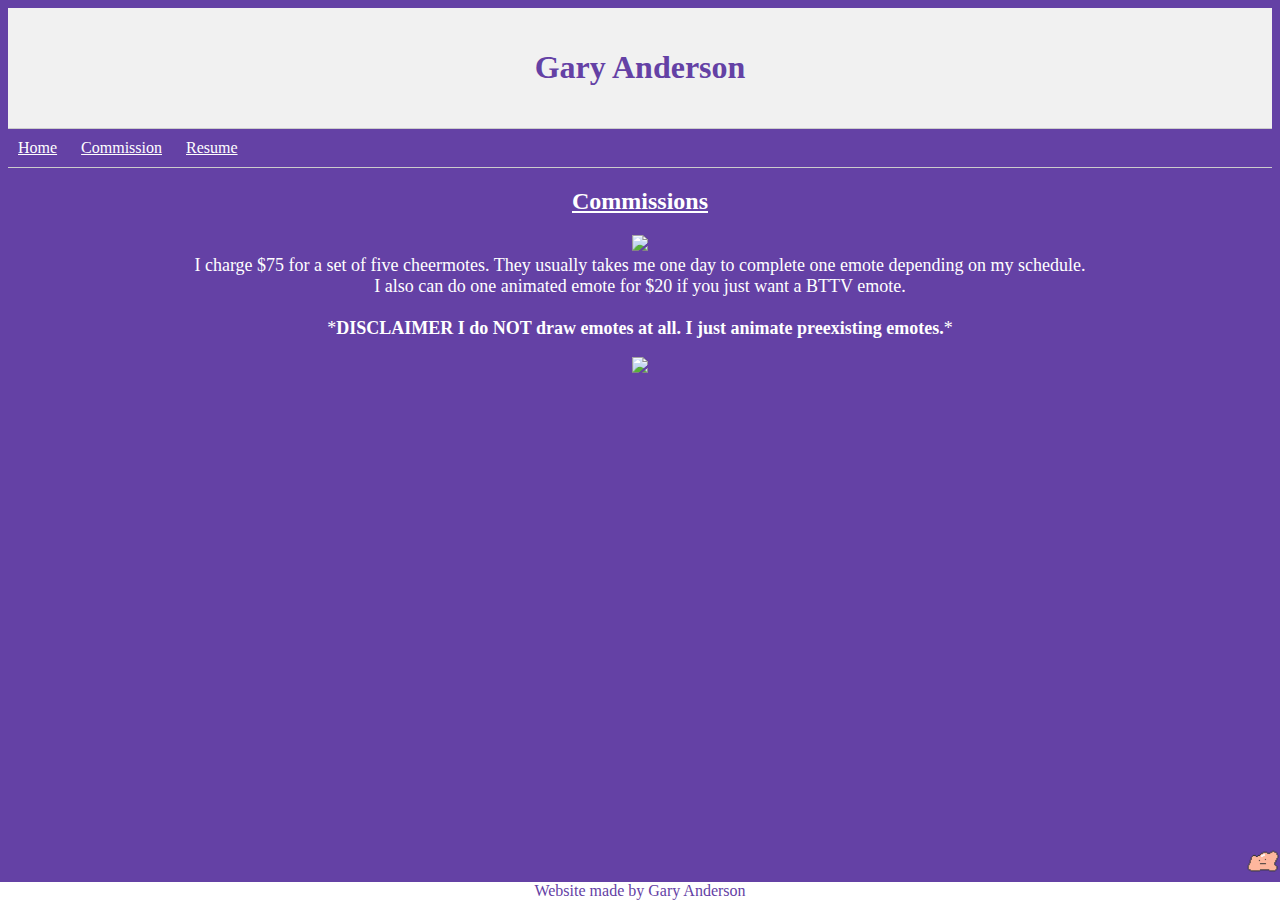
==== commission.html @ 45374601 "fixed font colors" ====
<!DOCTYPE html>
<html lang="en">

<head>
    <title>Tha Gary</title>
    <link rel="stylesheet" type="text/css" href="mycss.css">
    <link rel="icon" href="https://i.imgur.com/YyPVn8l.png">
    <link rel="stylesheet" href="https://stackpath.bootstrapcdn.com/bootstrap/4.1.3/css/bootstrap.min.css" integrity="sha384-MCw98/SFnGE8fJT3GXwEOngsV7Zt27NXFoaoApmYm81iuXoPkFOJwJ8ERdknLPMO" crossorigin="anonymous">
</head>
<div class="header">
<h1>Gary Anderson</h1>
</div>


<!-- Body -->
<body class="body">
    <ul class="nav">
        <li><a href="index.html">Home</a></li>
        <li><a href="commission.html">Commission</a></li>
        <li><a href="resume.html">Resume</a></li> 
    </ul>
	<font color="white">
  <center>
    <h2><u>Commissions</u></h2>
    <a target="_blank" href="https://mail.google.com/mail/?view=cm&fs=1&tf=1&to=garyanderson31591@gmail.com&body=Hey :)">
      <img src="https://i.imgur.com/KoL9hpB.png">
    </a>


    <br>
    <font size="4">
      I charge $75 for a set of five cheermotes. They usually takes me one day to complete one emote depending on my schedule. 
      <br>I also can do one animated emote for $20 if you just want a BTTV emote. 
      <br><br>*<b>DISCLAIMER I do NOT draw emotes at all. I just animate preexisting emotes.</b>*
    </font>
      <br>
      <br>
    	<img src="media/commissions.gif" width="auto">
      <div class="fixedbutton">
        <a href="secret.html"><img src="media/secret/Ditto.gif" height="30px"></a>
      </div>                         
</center>
<!-- javascript -->
<script src="https://code.jquery.com/jquery-3.3.1.slim.min.js" integrity="sha384-q8i/X+965DzO0rT7abK41JStQIAqVgRVzpbzo5smXKp4YfRvH+8abtTE1Pi6jizo" crossorigin="anonymous"></script>
<script src="https://cdnjs.cloudflare.com/ajax/libs/popper.js/1.14.3/umd/popper.min.js" integrity="sha384-ZMP7rVo3mIykV+2+9J3UJ46jBk0WLaUAdn689aCwoqbBJiSnjAK/l8WvCWPIPm49" crossorigin="anonymous"></script>
<script src="https://stackpath.bootstrapcdn.com/bootstrap/4.1.3/js/bootstrap.min.js" integrity="sha384-ChfqqxuZUCnJSK3+MXmPNIyE6ZbWh2IMqE241rYiqJxyMiZ6OW/JmZQ5stwEULTy" crossorigin="anonymous"></script>
</body>
<!-- BODY END -->

<!-- footer -->
<div class="footer">Website made by Gary Anderson</div>
<!-- footer -->

</html>
---- mycss.css ----
.fixedbutton {
    position: fixed;
    bottom: 20px;
    right: 0px; 
}
.footer {
    position: fixed;
    left: 0;
    bottom: 0;
    width: 100%;
    background-color: white;
    color: #6441a5;
    text-align: center;
}
.header {
    background-color: #f1f1f1;
    padding: 20px;
    text-align: center;
    color: #6441a5
}
.body {
  background-color: #6441a5;
  color: white;
}
.social img {
    height: auto;
    border: 4px solid #555;
    padding: 1px;
    margin: 0 10px 10px 0;
    float: none;

}
.social img:hover {
    border: 4px solid #fff;
    cursor:pointer;
}
h1 {
  color: #6441a5
}
.nav{
    border:0px solid #ccc;
    border-width:1px 0;
    list-style:none;
    margin:0;
    padding:0;
}
.nav li{
    display:inline;
}
.nav a{
    display:inline-block;
    padding:10px;
}
.background {
  position: absolute;
  top: 0;
  left: 0;
  right: 0;
  bottom: 0;
  animation: bg-animation 10s infinite;
}

@-webkit-keyframes bg-animation {
  0% {
    background-color: green;
  }
  15% {
    background-color: blue;
  }
  30% {
    background-color: purple;
  }
  45% {
    background-color: pink;
  }
  60% {
    background-color: brown;
  }
  75% {
    background-color: red;
  }
  90% {
    background-color: yellow;
  }
  100% {
    background-color: green;
  }
}

@keyframes bg-animation {
  0% {
    background-color: yellow;
  }
  15% {
    background-color: green;
  }
  30% {
    background-color: blue;
  }
  45% {
    background-color: purple;
  }
  60% {
    background-color: pink;
  }
  75% {
    background-color: brown;
  }
  90% {
    background-color: red;
  }
  100% {
    background-color: yellow;
  }
}

a:active {
    color: white;
}
a:link {
    color: white;
}
a:visited {
    color: white;
}
a:hover {
    color: yellow;
}
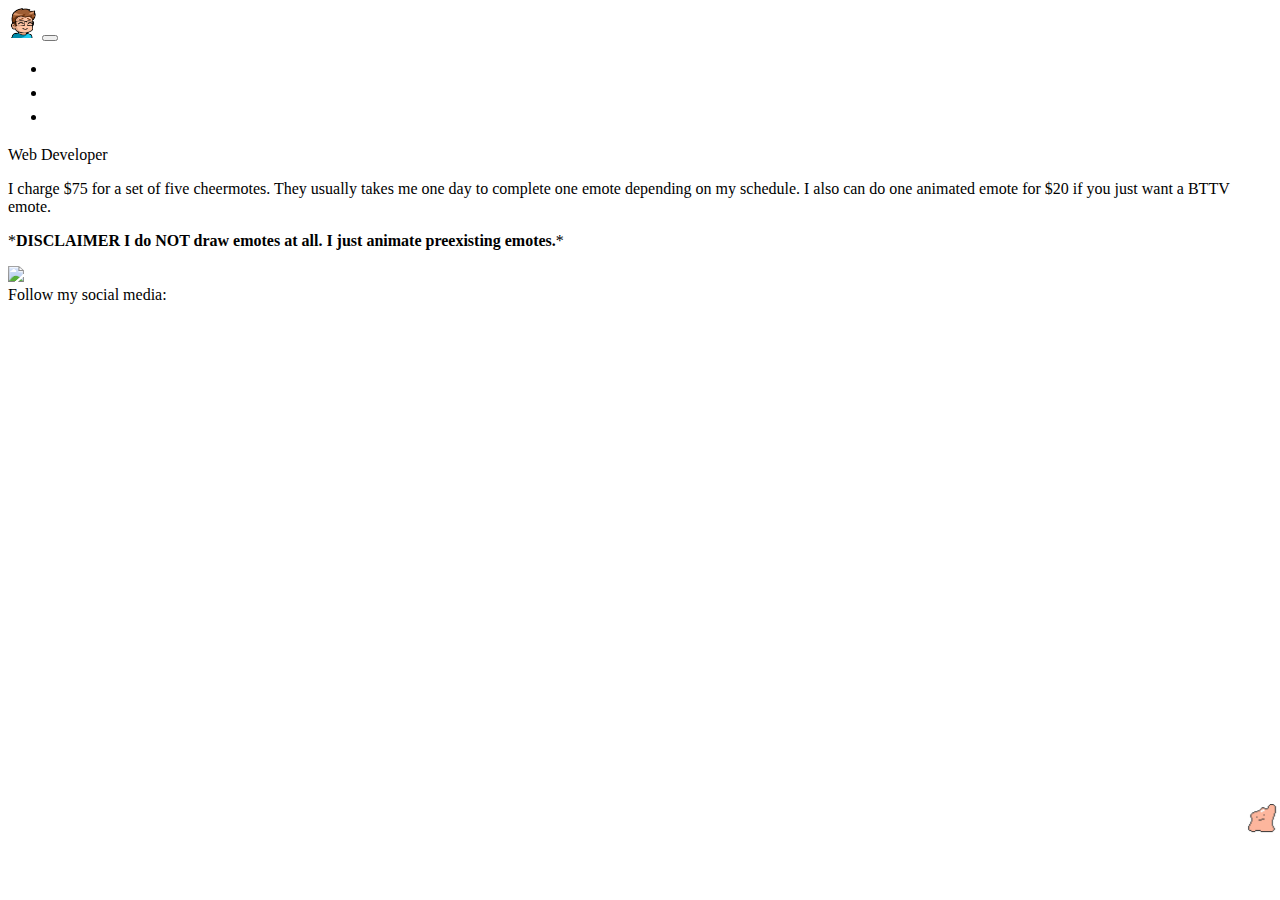
==== commit a199168f: "added more bootstrap items" ====
--- a/commission.html
+++ b/commission.html
@@ -1,54 +1,85 @@
 <!DOCTYPE html>
-<html lang="en">
+<html>
 
 <head>
-    <title>Tha Gary</title>
-    <link rel="stylesheet" type="text/css" href="mycss.css">
-    <link rel="icon" href="https://i.imgur.com/YyPVn8l.png">
-    <link rel="stylesheet" href="https://stackpath.bootstrapcdn.com/bootstrap/4.1.3/css/bootstrap.min.css" integrity="sha384-MCw98/SFnGE8fJT3GXwEOngsV7Zt27NXFoaoApmYm81iuXoPkFOJwJ8ERdknLPMO" crossorigin="anonymous">
+  <meta charset="utf-8" />
+  <meta http-equiv="X-UA-Compatible" content="IE=edge">
+  <title>Tha Gary</title>
+  <link rel="stylesheet" type="text/css" media="screen" href="main.css" />
+  <link rel="stylesheet" href="https://stackpath.bootstrapcdn.com/bootstrap/4.1.3/css/bootstrap.min.css" integrity="sha384-MCw98/SFnGE8fJT3GXwEOngsV7Zt27NXFoaoApmYm81iuXoPkFOJwJ8ERdknLPMO"
+    crossorigin="anonymous">
+    <link href="https://fonts.googleapis.com/css?family=Indie+Flower" rel="stylesheet">
 </head>
-<div class="header">
-<h1>Gary Anderson</h1>
-</div>
+
+<body class="bg-secondary">
+  <nav class="navbar navbar-expand-lg navbar-dark bg-dark">
+    <a class="navbar-brand" href="#"><img src="media/my-avi.png" height="30px" width="auto"></a>
+    <button class="navbar-toggler" type="button" data-toggle="collapse" data-target="#navbarText" aria-controls="navbarText"
+      aria-expanded="false" aria-label="Toggle navigation">
+      <span class="navbar-toggler-icon"></span>
+    </button>
+    <div class="collapse navbar-collapse" id="navbarText">
+      <ul class="navbar-nav mr-auto">
+        <li class="nav-item">
+          <a class="nav-link" href="index.html">Home</a>
+        </li>
+        <li class="nav-item active">
+          <a class="nav-link" href="commission.html">Commissions <span class="sr-only">(current)</span></a>
+        </li>
+        <li class="nav-item">
+          <a class="nav-link" href="resume.html">Resume</a>
+        </li>
+      </ul>
+      <span class="navbar-text">
+        Web Developer
+      </span>
+    </div>
+  </nav>
+  <main>
+    <div class="container my-3">
+      <div class="media">
+        <div class="card mb-3 bg-dark">
+          <div class="card-body border-info">
+            <div class="media">
+                <div class="media-body text-white">
+                  <p>I charge $75 for a set of five cheermotes. They usually takes me one day to complete one emote
+                  depending on my schedule.
+                  I also can do one animated emote for $20 if you just want a BTTV emote.</p>
+                  <p>*<b>DISCLAIMER I do NOT draw emotes at all. I just animate preexisting emotes.</b>*</p>
+                    <img src="media/commissions.gif" width="auto">
+                    <div class="fixedbutton">
+                      <a href="secret.html"><img src="media/secret/Ditto.gif" height="30px"></a>
+                    </div>
+                </div>
+            </div>
+          </div>
+        </div>
+      </div>
+    </div>
+  </main>
+
+  <!-- Footer -->
+  <footer class="footer fixed-bottom bg-dark justify-content-end col-12">
+
+    <!-- Copyright -->
+    <div class="footer-copyright text-center py-3 text-white">Follow my social media:
+      <a href="https://thagary.com">ThaGary.com</a>
+    </div>
+    <!-- Copyright -->
+
+  </footer>
+  <!-- Footer -->
 
 
-<!-- Body -->
-<body class="body">
-    <ul class="nav">
-        <li><a href="index.html">Home</a></li>
-        <li><a href="commission.html">Commission</a></li>
-        <li><a href="resume.html">Resume</a></li> 
-    </ul>
-	<font color="white">
-  <center>
-    <h2><u>Commissions</u></h2>
-    <a target="_blank" href="https://mail.google.com/mail/?view=cm&fs=1&tf=1&to=garyanderson31591@gmail.com&body=Hey :)">
-      <img src="https://i.imgur.com/KoL9hpB.png">
-    </a>
+  <script src="https://code.jquery.com/jquery-3.3.1.slim.min.js" integrity="sha384-q8i/X+965DzO0rT7abK41JStQIAqVgRVzpbzo5smXKp4YfRvH+8abtTE1Pi6jizo"
+    crossorigin="anonymous"></script>
+  <script src="https://cdnjs.cloudflare.com/ajax/libs/popper.js/1.14.3/umd/popper.min.js" integrity="sha384-ZMP7rVo3mIykV+2+9J3UJ46jBk0WLaUAdn689aCwoqbBJiSnjAK/l8WvCWPIPm49"
+    crossorigin="anonymous"></script>
+  <script src="https://stackpath.bootstrapcdn.com/bootstrap/4.1.3/js/bootstrap.min.js" integrity="sha384-ChfqqxuZUCnJSK3+MXmPNIyE6ZbWh2IMqE241rYiqJxyMiZ6OW/JmZQ5stwEULTy"
+    crossorigin="anonymous"></script>
 
 
-    <br>
-    <font size="4">
-      I charge $75 for a set of five cheermotes. They usually takes me one day to complete one emote depending on my schedule. 
-      <br>I also can do one animated emote for $20 if you just want a BTTV emote. 
-      <br><br>*<b>DISCLAIMER I do NOT draw emotes at all. I just animate preexisting emotes.</b>*
-    </font>
-      <br>
-      <br>
-    	<img src="media/commissions.gif" width="auto">
-      <div class="fixedbutton">
-        <a href="secret.html"><img src="media/secret/Ditto.gif" height="30px"></a>
-      </div>                         
-</center>
-<!-- javascript -->
-<script src="https://code.jquery.com/jquery-3.3.1.slim.min.js" integrity="sha384-q8i/X+965DzO0rT7abK41JStQIAqVgRVzpbzo5smXKp4YfRvH+8abtTE1Pi6jizo" crossorigin="anonymous"></script>
-<script src="https://cdnjs.cloudflare.com/ajax/libs/popper.js/1.14.3/umd/popper.min.js" integrity="sha384-ZMP7rVo3mIykV+2+9J3UJ46jBk0WLaUAdn689aCwoqbBJiSnjAK/l8WvCWPIPm49" crossorigin="anonymous"></script>
-<script src="https://stackpath.bootstrapcdn.com/bootstrap/4.1.3/js/bootstrap.min.js" integrity="sha384-ChfqqxuZUCnJSK3+MXmPNIyE6ZbWh2IMqE241rYiqJxyMiZ6OW/JmZQ5stwEULTy" crossorigin="anonymous"></script>
+
 </body>
-<!-- BODY END -->
-
-<!-- footer -->
-<div class="footer">Website made by Gary Anderson</div>
-<!-- footer -->
 
 </html>--- a/main.css
+++ b/main.css
@@ -0,0 +1,82 @@
+nav .nav-item {
+    font-family: 'Indie Flower', cursive;
+}
+main h4, main h1, body, footer  {
+    font-family: 'Jua';
+}
+.media-body p {
+    font-family: 'Jua';
+}
+.fixedbutton {
+    position: fixed;
+    bottom: 7%;
+    right: 0.1%; 
+}
+@-webkit-keyframes bg-animation {
+    0% {
+      background-color: green;
+    }
+    15% {
+      background-color: blue;
+    }
+    30% {
+      background-color: purple;
+    }
+    45% {
+      background-color: pink;
+    }
+    60% {
+      background-color: brown;
+    }
+    75% {
+      background-color: red;
+    }
+    90% {
+      background-color: yellow;
+    }
+    100% {
+      background-color: green;
+    }
+  }
+  
+  @keyframes bg-animation {
+    0% {
+      background-color: yellow;
+    }
+    15% {
+      background-color: green;
+    }
+    30% {
+      background-color: blue;
+    }
+    45% {
+      background-color: purple;
+    }
+    60% {
+      background-color: pink;
+    }
+    75% {
+      background-color: brown;
+    }
+    90% {
+      background-color: red;
+    }
+    100% {
+      background-color: yellow;
+    }
+  }
+  
+  a:active {
+      color: white;
+  }
+  a:link {
+      color: white;
+      font-style: italic;
+  }
+  a:visited {
+      color: white;
+  }
+  a:hover {
+      color: white;
+  }
+  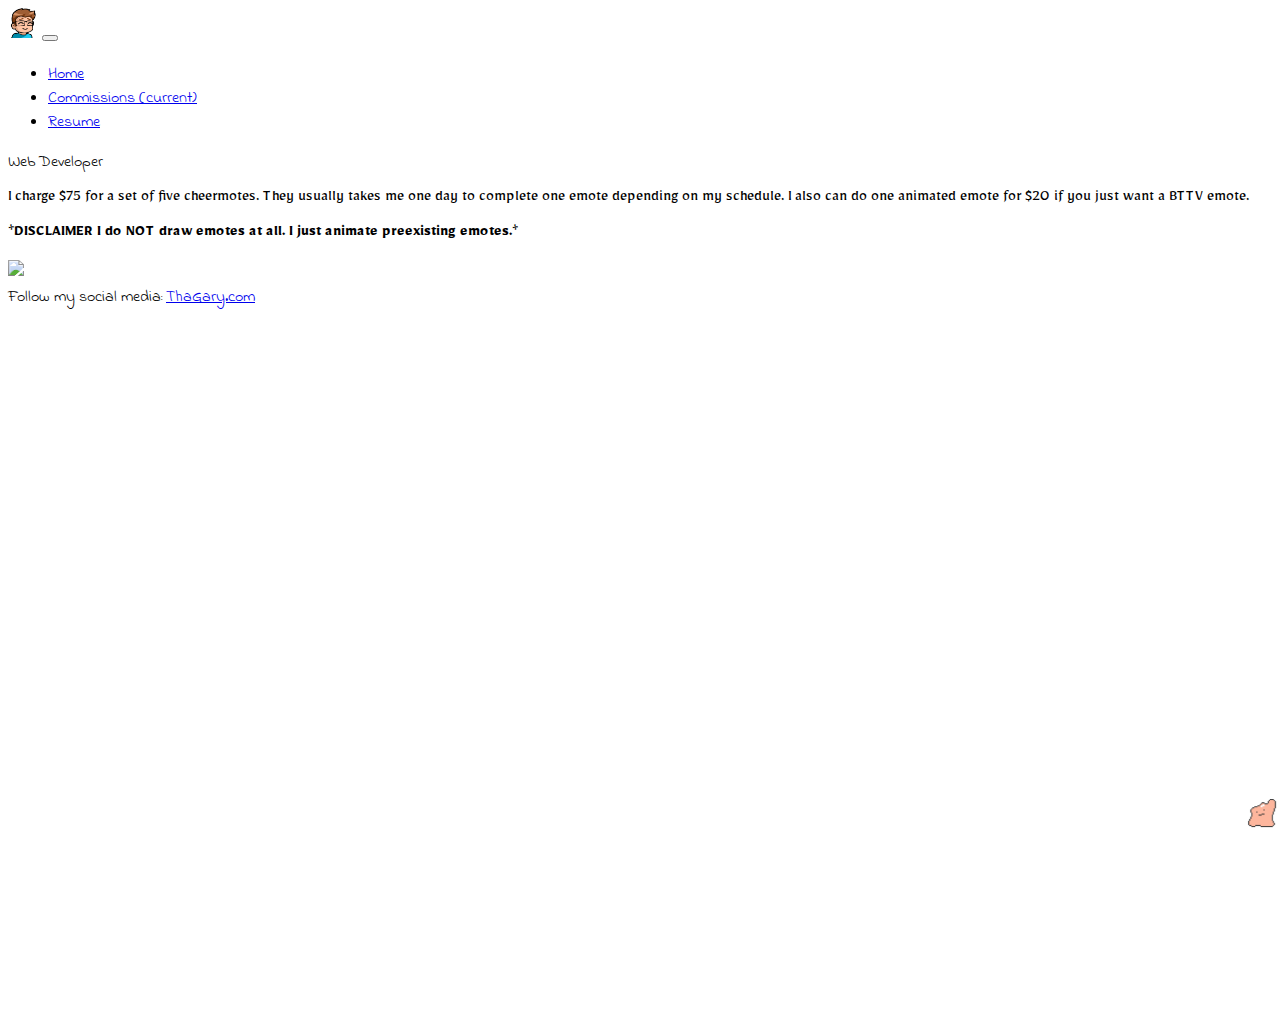
==== commit 89ccb202: "added cards" ====
--- a/commission.html
+++ b/commission.html
@@ -8,7 +8,8 @@
   <link rel="stylesheet" type="text/css" media="screen" href="main.css" />
   <link rel="stylesheet" href="https://stackpath.bootstrapcdn.com/bootstrap/4.1.3/css/bootstrap.min.css" integrity="sha384-MCw98/SFnGE8fJT3GXwEOngsV7Zt27NXFoaoApmYm81iuXoPkFOJwJ8ERdknLPMO"
     crossorigin="anonymous">
-    <link href="https://fonts.googleapis.com/css?family=Indie+Flower" rel="stylesheet">
+  <link href="https://fonts.googleapis.com/css?family=Indie+Flower" rel="stylesheet">
+  <link href="https://fonts.googleapis.com/css?family=Mirza" rel="stylesheet">
 </head>
 
 <body class="bg-secondary">
@@ -41,16 +42,16 @@
         <div class="card mb-3 bg-dark">
           <div class="card-body border-info">
             <div class="media">
-                <div class="media-body text-white">
-                  <p>I charge $75 for a set of five cheermotes. They usually takes me one day to complete one emote
+              <div class="media-body text-white">
+                <p>I charge $75 for a set of five cheermotes. They usually takes me one day to complete one emote
                   depending on my schedule.
                   I also can do one animated emote for $20 if you just want a BTTV emote.</p>
-                  <p>*<b>DISCLAIMER I do NOT draw emotes at all. I just animate preexisting emotes.</b>*</p>
-                    <img src="media/commissions.gif" width="auto">
-                    <div class="fixedbutton">
-                      <a href="secret.html"><img src="media/secret/Ditto.gif" height="30px"></a>
-                    </div>
+                <p>*<b>DISCLAIMER I do NOT draw emotes at all. I just animate preexisting emotes.</b>*</p>
+                <img src="media/commissions.gif" width="auto">
+                <div class="fixedbutton">
+                  <a href="secret.html"><img src="media/secret/Ditto.gif" height="30px"></a>
                 </div>
+              </div>
             </div>
           </div>
         </div>
--- a/main.css
+++ b/main.css
@@ -1,82 +1,12 @@
-nav .nav-item {
-    font-family: 'Indie Flower', cursive;
+nav, footer {
+    font-family: 'Indie Flower' !important;
 }
-main h4, main h1, body, footer  {
-    font-family: 'Jua';
-}
-.media-body p {
-    font-family: 'Jua';
+body {
+    font-family: 'Mirza' !important;
+    height: 1000px;
 }
 .fixedbutton {
     position: fixed;
     bottom: 7%;
     right: 0.1%; 
-}
-@-webkit-keyframes bg-animation {
-    0% {
-      background-color: green;
-    }
-    15% {
-      background-color: blue;
-    }
-    30% {
-      background-color: purple;
-    }
-    45% {
-      background-color: pink;
-    }
-    60% {
-      background-color: brown;
-    }
-    75% {
-      background-color: red;
-    }
-    90% {
-      background-color: yellow;
-    }
-    100% {
-      background-color: green;
-    }
-  }
-  
-  @keyframes bg-animation {
-    0% {
-      background-color: yellow;
-    }
-    15% {
-      background-color: green;
-    }
-    30% {
-      background-color: blue;
-    }
-    45% {
-      background-color: purple;
-    }
-    60% {
-      background-color: pink;
-    }
-    75% {
-      background-color: brown;
-    }
-    90% {
-      background-color: red;
-    }
-    100% {
-      background-color: yellow;
-    }
-  }
-  
-  a:active {
-      color: white;
-  }
-  a:link {
-      color: white;
-      font-style: italic;
-  }
-  a:visited {
-      color: white;
-  }
-  a:hover {
-      color: white;
-  }
-  +}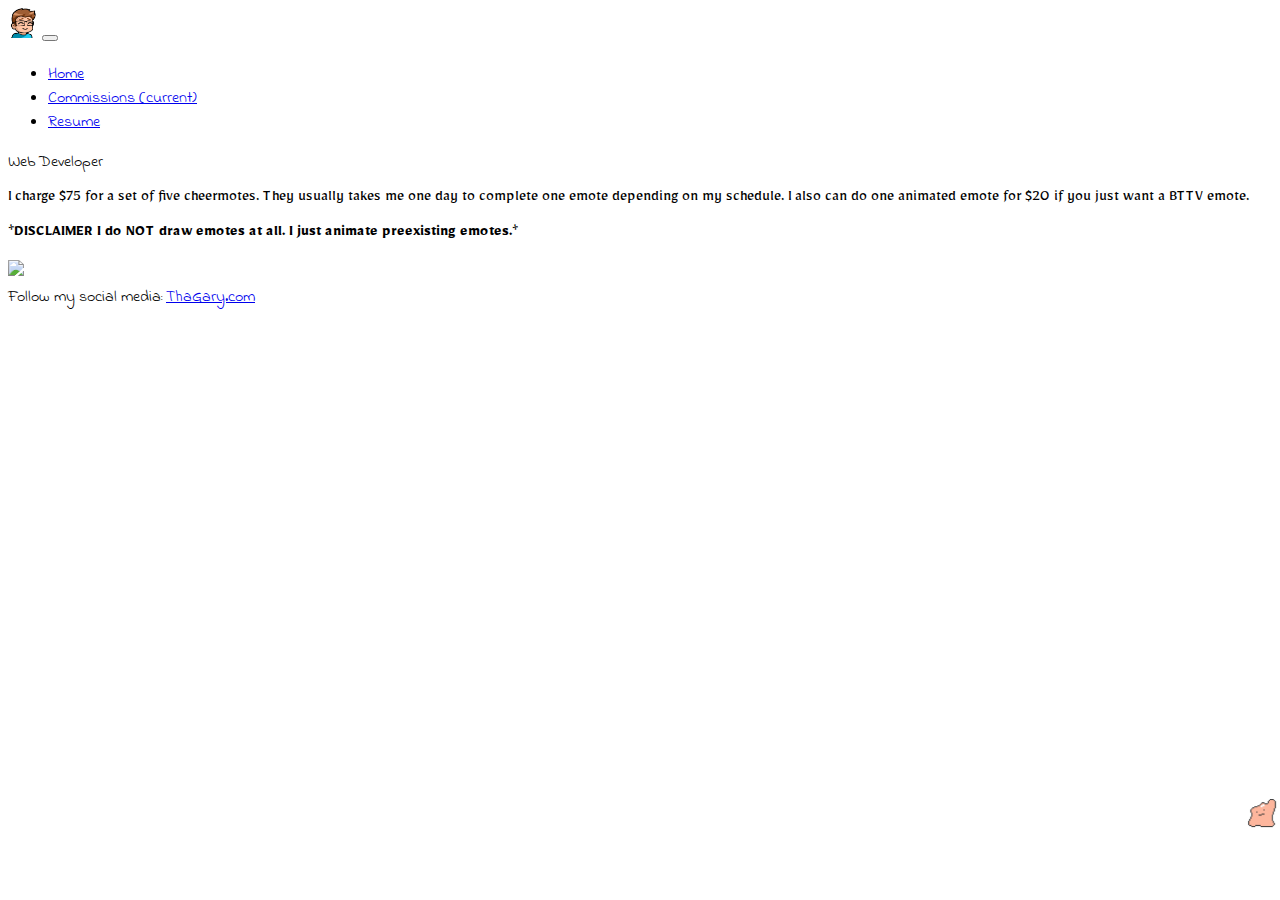
==== commit a691bd88: "added animations" ====
--- a/commission.html
+++ b/commission.html
@@ -4,6 +4,7 @@
 <head>
   <meta charset="utf-8" />
   <meta http-equiv="X-UA-Compatible" content="IE=edge">
+  <link rel="icon" href="media/my-avi.png">
   <title>Tha Gary</title>
   <link rel="stylesheet" type="text/css" media="screen" href="main.css" />
   <link rel="stylesheet" href="https://stackpath.bootstrapcdn.com/bootstrap/4.1.3/css/bootstrap.min.css" integrity="sha384-MCw98/SFnGE8fJT3GXwEOngsV7Zt27NXFoaoApmYm81iuXoPkFOJwJ8ERdknLPMO"
--- a/main.css
+++ b/main.css
@@ -3,10 +3,35 @@
 }
 body {
     font-family: 'Mirza' !important;
-    height: 1000px;
+    height: auto;
 }
 .fixedbutton {
     position: fixed;
     bottom: 7%;
     right: 0.1%; 
+}
+.small-cards{
+    animation: fadeUp 2s;
+}
+.big-card {
+    animation: slideIn 2s;
+}
+@keyframes fadeUp {
+    0% {
+        transform: translateY(300px)
+    }
+    100% {
+        transform: translateY(auto)
+    }
+}
+@keyframes slideIn {
+    0% {
+        transform: translateX(-1500px)
+    }
+    100% {
+        transform: translateX(auto)
+    }
+}
+::-webkit-scrollbar { 
+    display: none; 
 }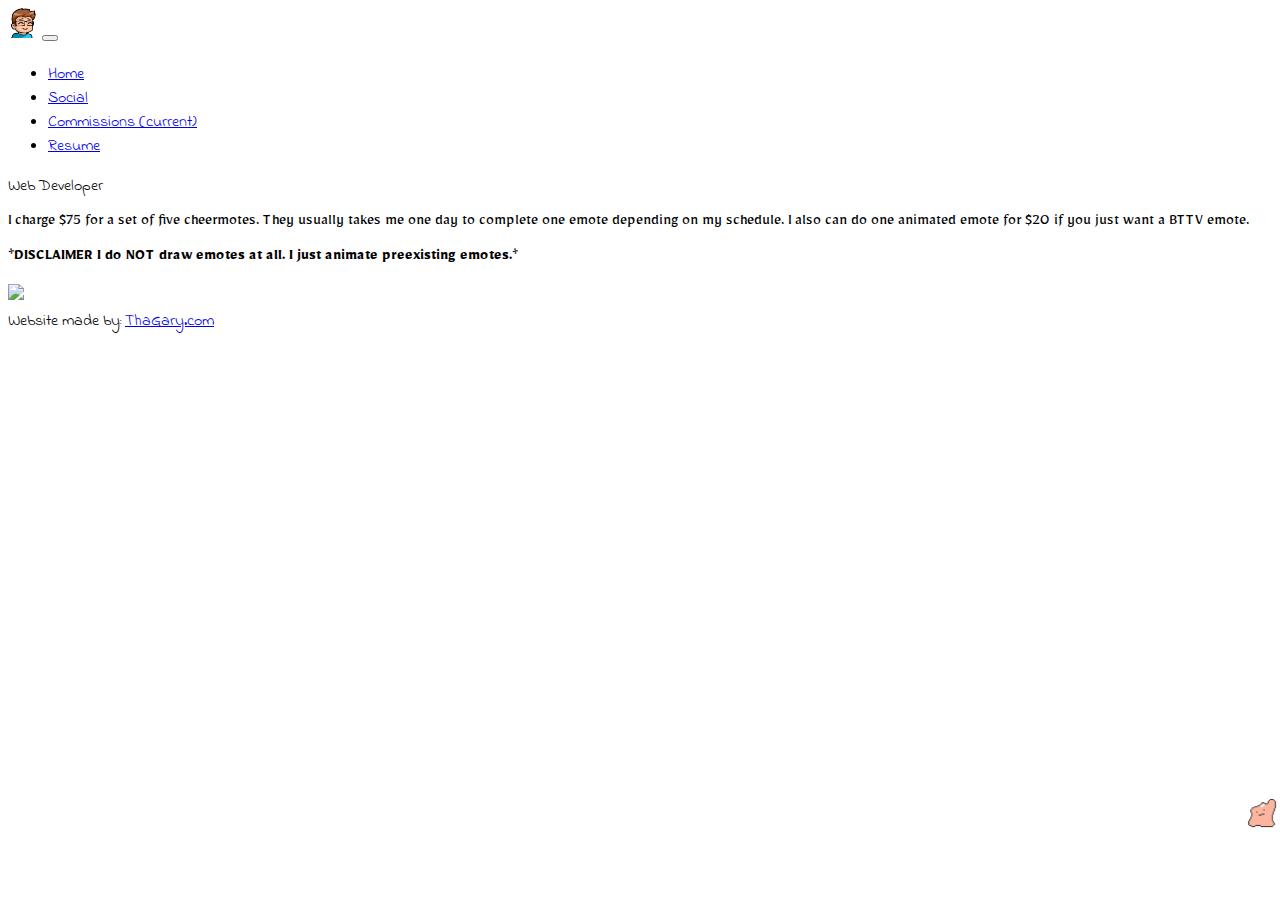
==== commit 1087c8f5: "added social page" ====
--- a/commission.html
+++ b/commission.html
@@ -25,6 +25,9 @@
         <li class="nav-item">
           <a class="nav-link" href="index.html">Home</a>
         </li>
+        <li class="nav-item">
+          <a class="nav-link" href="social.html">Social</a>
+        </li>
         <li class="nav-item active">
           <a class="nav-link" href="commission.html">Commissions <span class="sr-only">(current)</span></a>
         </li>
@@ -40,7 +43,7 @@
   <main>
     <div class="container my-3">
       <div class="media">
-        <div class="card mb-3 bg-dark">
+        <div class="card mb-3 bg-dark big-card">
           <div class="card-body border-info">
             <div class="media">
               <div class="media-body text-white">
@@ -49,39 +52,29 @@
                   I also can do one animated emote for $20 if you just want a BTTV emote.</p>
                 <p>*<b>DISCLAIMER I do NOT draw emotes at all. I just animate preexisting emotes.</b>*</p>
                 <img src="media/commissions.gif" width="auto">
-                <div class="fixedbutton">
-                  <a href="secret.html"><img src="media/secret/Ditto.gif" height="30px"></a>
-                </div>
               </div>
             </div>
           </div>
         </div>
       </div>
     </div>
+    <div class="fixedbutton">
+      <a href="secret.html"><img src="media/secret/Ditto.gif" height="30px"></a>
+    </div>
   </main>
-
   <!-- Footer -->
   <footer class="footer fixed-bottom bg-dark justify-content-end col-12">
-
-    <!-- Copyright -->
-    <div class="footer-copyright text-center py-3 text-white">Follow my social media:
+    <div class="footer-copyright text-center py-3 text-white">Website made by:
       <a href="https://thagary.com">ThaGary.com</a>
     </div>
-    <!-- Copyright -->
-
   </footer>
   <!-- Footer -->
-
-
   <script src="https://code.jquery.com/jquery-3.3.1.slim.min.js" integrity="sha384-q8i/X+965DzO0rT7abK41JStQIAqVgRVzpbzo5smXKp4YfRvH+8abtTE1Pi6jizo"
     crossorigin="anonymous"></script>
   <script src="https://cdnjs.cloudflare.com/ajax/libs/popper.js/1.14.3/umd/popper.min.js" integrity="sha384-ZMP7rVo3mIykV+2+9J3UJ46jBk0WLaUAdn689aCwoqbBJiSnjAK/l8WvCWPIPm49"
     crossorigin="anonymous"></script>
   <script src="https://stackpath.bootstrapcdn.com/bootstrap/4.1.3/js/bootstrap.min.js" integrity="sha384-ChfqqxuZUCnJSK3+MXmPNIyE6ZbWh2IMqE241rYiqJxyMiZ6OW/JmZQ5stwEULTy"
     crossorigin="anonymous"></script>
-
-
-
 </body>
 
 </html>--- a/main.css
+++ b/main.css
@@ -4,6 +4,11 @@
 body {
     font-family: 'Mirza' !important;
     height: auto;
+    text-overflow: ellipsis;
+}
+.container1 {
+    display: flex;
+    justify-content: center;
 }
 .fixedbutton {
     position: fixed;
@@ -11,14 +16,18 @@
     right: 0.1%; 
 }
 .small-cards{
-    animation: fadeUp 2s;
+    animation: fadeUp 2s, ease-in-out;
+}
+.social-cards {
+    animation: slideInRight 2s;
+    height: 350px;
 }
 .big-card {
-    animation: slideIn 2s;
+    animation: slideIn 2s, ease-in-out;
 }
 @keyframes fadeUp {
     0% {
-        transform: translateY(300px)
+        transform: translateY(900px)
     }
     100% {
         transform: translateY(auto)
@@ -32,6 +41,18 @@
         transform: translateX(auto)
     }
 }
+@keyframes slideInRight {
+    0% {
+        transform: translateX(1500px)
+    }
+    100% {
+        transform: translateX(auto)
+    }
+}
+main .media-body img {
+    width: 100%;
+    height: auto;
+}
 ::-webkit-scrollbar { 
     display: none; 
 }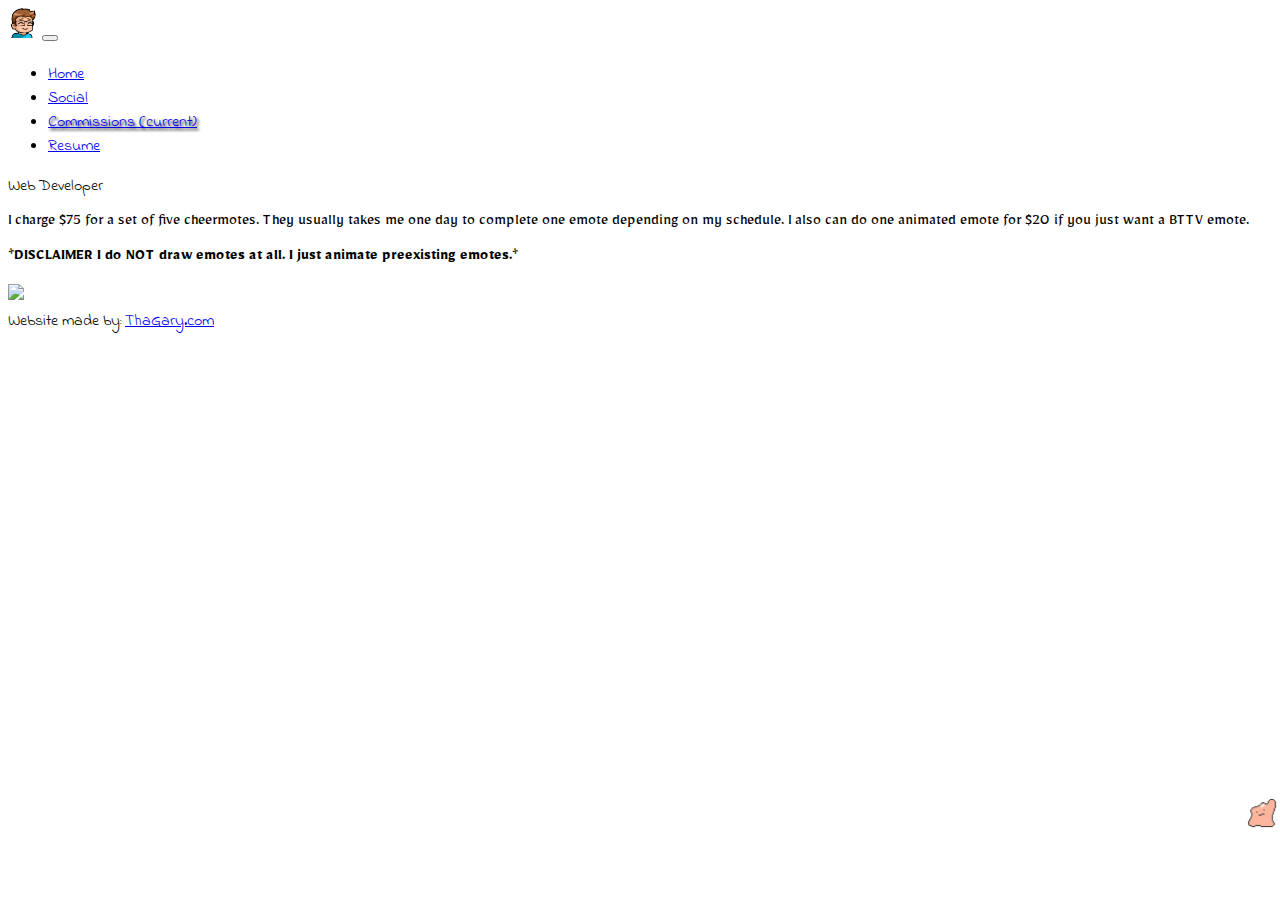
==== commit baf31afb: "fixed html validation" ====
--- a/commission.html
+++ b/commission.html
@@ -15,7 +15,7 @@
 
 <body class="bg-secondary">
   <nav class="navbar navbar-expand-lg navbar-dark bg-dark">
-    <a class="navbar-brand" href="#"><img src="media/my-avi.png" height="30px" width="auto"></a>
+    <a class="navbar-brand" href="#"><img src="media/my-avi.png" height="30" width="30" atl="my-avi"></a>
     <button class="navbar-toggler" type="button" data-toggle="collapse" data-target="#navbarText" aria-controls="navbarText"
       aria-expanded="false" aria-label="Toggle navigation">
       <span class="navbar-toggler-icon"></span>
--- a/main.css
+++ b/main.css
@@ -5,6 +5,7 @@
     font-family: 'Mirza' !important;
     height: auto;
     text-overflow: ellipsis;
+    width: 100vw;
 }
 .container1 {
     display: flex;
@@ -20,10 +21,28 @@
 }
 .social-cards {
     animation: slideInRight 2s;
-    height: 350px;
 }
 .big-card {
     animation: slideIn 2s, ease-in-out;
+}
+.card-header a {
+    color: white;
+}
+.card-header:hover {
+    font-style: italic;
+}
+.social-cards i {
+    display: flex;
+    justify-content: center;
+}
+.active {
+    text-shadow: 2px 2px 3px black;
+}
+.list-group {
+    width: 150px;
+}
+h1 {
+    text-shadow: 2px 2px 4px Black;
 }
 @keyframes fadeUp {
     0% {
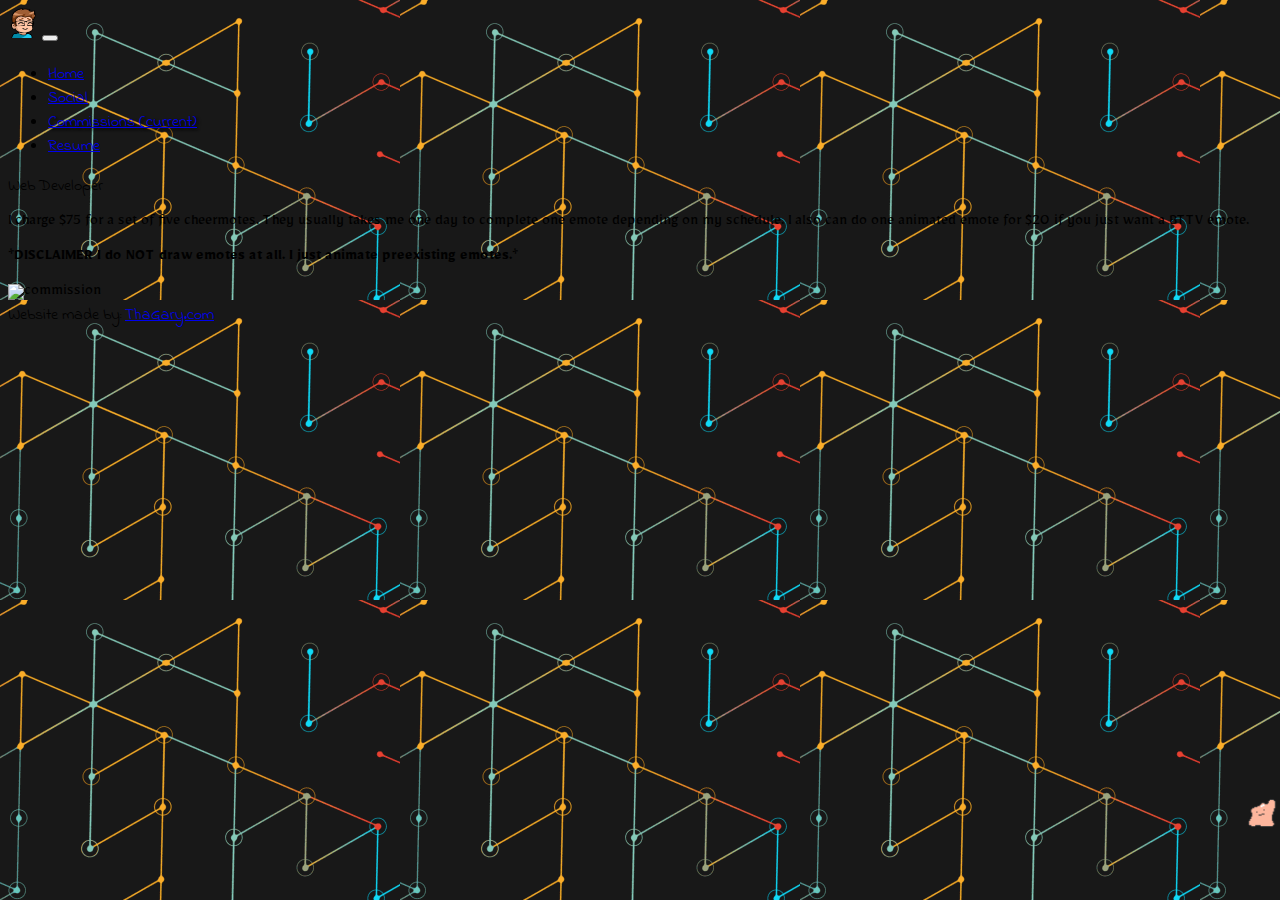
==== commit 232f5a6d: "html validation" ====
--- a/commission.html
+++ b/commission.html
@@ -6,6 +6,7 @@
   <meta http-equiv="X-UA-Compatible" content="IE=edge">
   <link rel="icon" href="media/my-avi.png">
   <title>Tha Gary</title>
+  <meta name="viewport" content="width=device-width, initial-scale=1.0">
   <link rel="stylesheet" type="text/css" media="screen" href="main.css" />
   <link rel="stylesheet" href="https://stackpath.bootstrapcdn.com/bootstrap/4.1.3/css/bootstrap.min.css" integrity="sha384-MCw98/SFnGE8fJT3GXwEOngsV7Zt27NXFoaoApmYm81iuXoPkFOJwJ8ERdknLPMO"
     crossorigin="anonymous">
@@ -15,7 +16,7 @@
 
 <body class="bg-secondary">
   <nav class="navbar navbar-expand-lg navbar-dark bg-dark">
-    <a class="navbar-brand" href="#"><img src="media/my-avi.png" height="30" width="30" atl="my-avi"></a>
+    <a class="navbar-brand" href="#"><img src="media/my-avi.png" height="30" width="30" alt="my-avi"></a>
     <button class="navbar-toggler" type="button" data-toggle="collapse" data-target="#navbarText" aria-controls="navbarText"
       aria-expanded="false" aria-label="Toggle navigation">
       <span class="navbar-toggler-icon"></span>
@@ -46,12 +47,12 @@
         <div class="card mb-3 bg-dark big-card">
           <div class="card-body border-info">
             <div class="media">
-              <div class="media-body text-white">
+              <div class="media-body text-white commission-pic">
                 <p>I charge $75 for a set of five cheermotes. They usually takes me one day to complete one emote
                   depending on my schedule.
                   I also can do one animated emote for $20 if you just want a BTTV emote.</p>
                 <p>*<b>DISCLAIMER I do NOT draw emotes at all. I just animate preexisting emotes.</b>*</p>
-                <img src="media/commissions.gif" width="auto">
+                <img src="media/commissions.gif" alt="commission">
               </div>
             </div>
           </div>
@@ -59,7 +60,7 @@
       </div>
     </div>
     <div class="fixedbutton">
-      <a href="secret.html"><img src="media/secret/Ditto.gif" height="30px"></a>
+      <a href="secret.html"><img src="media/secret/Ditto.gif" height="30" alt="ditto"></a>
     </div>
   </main>
   <!-- Footer -->
--- a/main.css
+++ b/main.css
@@ -6,6 +6,8 @@
     height: auto;
     text-overflow: ellipsis;
     width: 100vw;
+    background-image: url("media/background.gif");
+    background-repeat: repeat;
 }
 .container1 {
     display: flex;
@@ -15,6 +17,12 @@
     position: fixed;
     bottom: 7%;
     right: 0.1%; 
+}
+.picture {
+    width: auto;
+}
+.commission-pic {
+    width: auto;
 }
 .small-cards{
     animation: fadeUp 2s, ease-in-out;
@@ -39,7 +47,7 @@
     text-shadow: 2px 2px 3px black;
 }
 .list-group {
-    width: 150px;
+    width: 120px;
 }
 h1 {
     text-shadow: 2px 2px 4px Black;
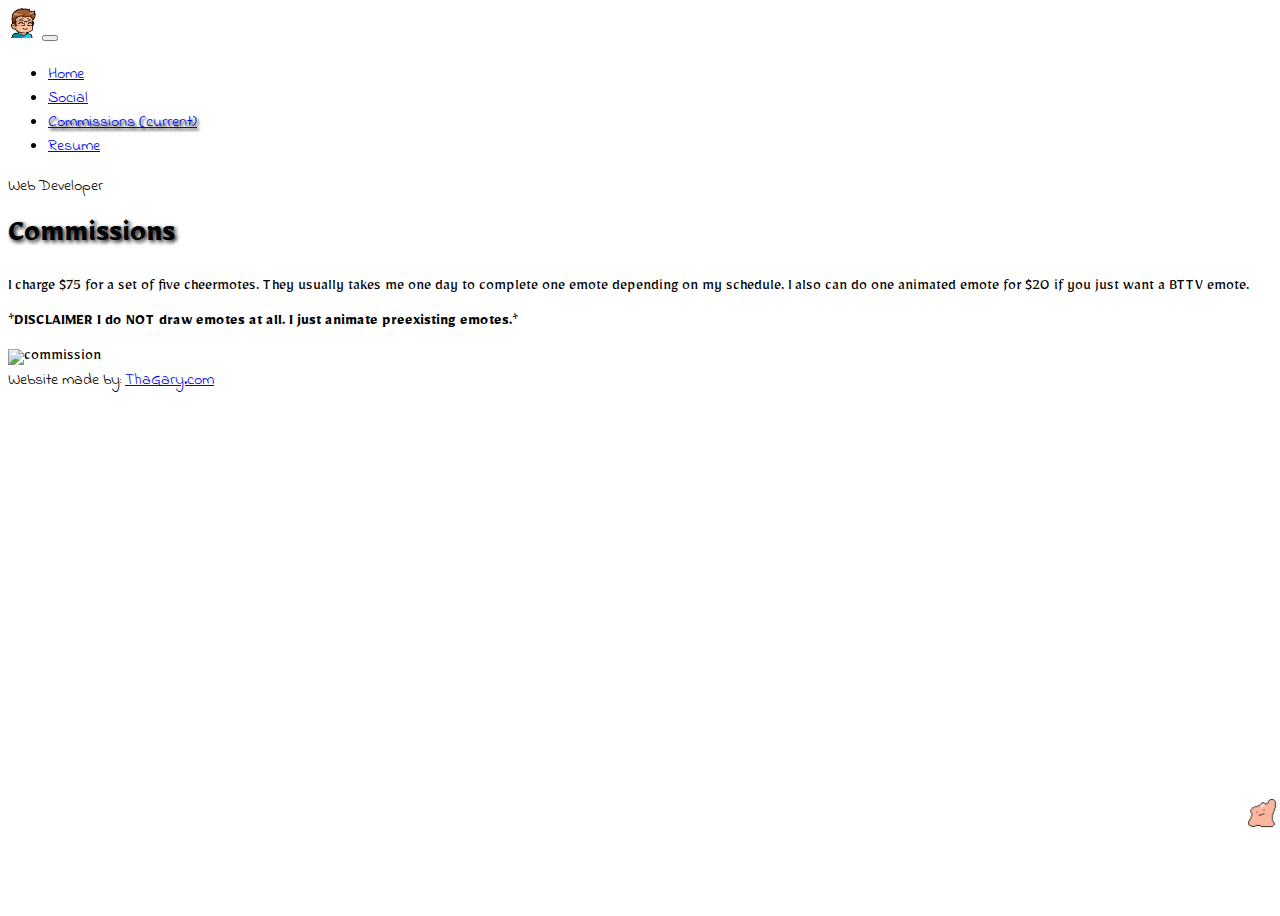
==== commit 3eb8ca88: "fixed view width of resume on mobile" ====
--- a/commission.html
+++ b/commission.html
@@ -48,6 +48,7 @@
           <div class="card-body border-info">
             <div class="media">
               <div class="media-body text-white commission-pic">
+                <h1>Commissions</h1>
                 <p>I charge $75 for a set of five cheermotes. They usually takes me one day to complete one emote
                   depending on my schedule.
                   I also can do one animated emote for $20 if you just want a BTTV emote.</p>
--- a/main.css
+++ b/main.css
@@ -1,13 +1,48 @@
+@media screen and (max-width: 600px) {
+    .small-picture {
+      display: none;
+    }
+    main iframe {
+        width: 100vw;
+    }
+    ::-webkit-scrollbar { 
+        display: inline; 
+    }
+  }
+@media screen and (max-width: 600px) {
+    .large-picture {
+      display: inline;
+      width: 200px;
+    }
+  }
+@media screen and (min-width: 600px) {
+    .large-picture {
+        display: none;
+    }
+  }
 nav, footer {
     font-family: 'Indie Flower' !important;
+}
+.media-body a:hover, .social-cards a:hover {
+    color: white;
+    text-shadow: 1px 1px 10px lightblue !important;
 }
 body {
     font-family: 'Mirza' !important;
     height: auto;
     text-overflow: ellipsis;
     width: 100vw;
-    background-image: url("media/background.gif");
+    height: 100vh;
+    overflow-x: hidden;
+    background-image: url("http://i.stack.imgur.com/tQTRW.gif");
     background-repeat: repeat;
+}
+body a:hover {
+    text-decoration: none;
+}
+html {
+    width: 100vw;
+    overflow-x: hidden;
 }
 .container1 {
     display: flex;
@@ -18,9 +53,6 @@
     bottom: 7%;
     right: 0.1%; 
 }
-.picture {
-    width: auto;
-}
 .commission-pic {
     width: auto;
 }
@@ -28,10 +60,10 @@
     animation: fadeUp 2s, ease-in-out;
 }
 .social-cards {
-    animation: slideInRight 2s;
+    animation: fadeUp 2s;
 }
 .big-card {
-    animation: slideIn 2s, ease-in-out;
+    animation: slideIn 2s, ease-in-out; 
 }
 .card-header a {
     color: white;
@@ -47,33 +79,42 @@
     text-shadow: 2px 2px 3px black;
 }
 .list-group {
-    width: 120px;
+    width: 70px;
+}
+main .ditto img {
+    width: 600px;
 }
 h1 {
     text-shadow: 2px 2px 4px Black;
 }
 @keyframes fadeUp {
     0% {
-        transform: translateY(900px)
+        transform: translateY(900px);
+        opacity: 0;
     }
     100% {
-        transform: translateY(auto)
+        transform: translateY(auto);
+        opacity: 1;
     }
 }
 @keyframes slideIn {
     0% {
-        transform: translateX(-1500px)
+        transform: translateX(-1500px);
+        opacity: 0;
     }
     100% {
-        transform: translateX(auto)
+        transform: translateX(auto);
+        opacity: 1;
     }
 }
 @keyframes slideInRight {
     0% {
-        transform: translateX(1500px)
+        transform: translateX(1500px);
+        opacity: 0;
     }
     100% {
-        transform: translateX(auto)
+        transform: translateX(auto);
+        opacity: 1;
     }
 }
 main .media-body img {
